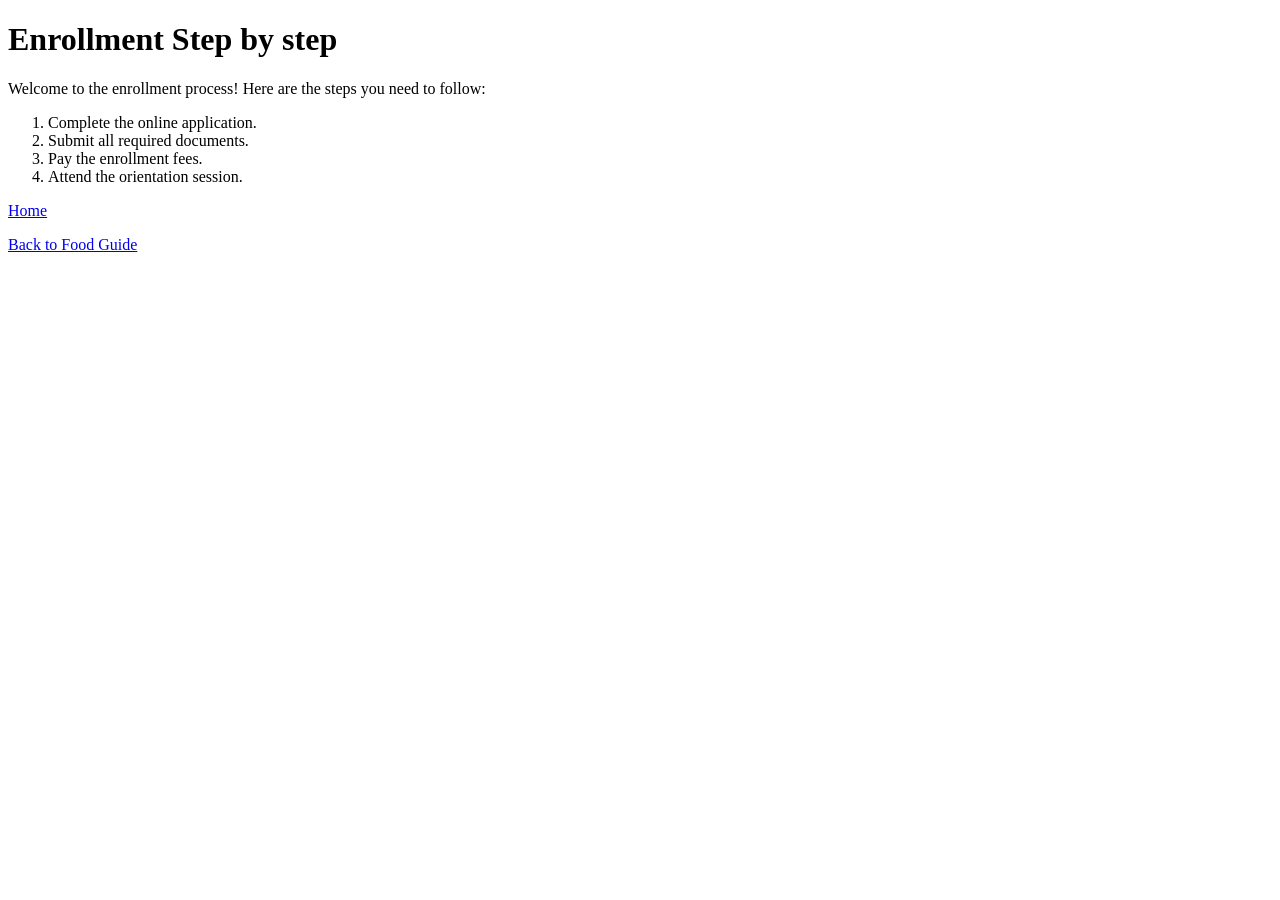
==== guides/enrollment.html @ 9a349dfa "Initial commit" ====
<!DOCTYPE html>
<html lang="en">
<head>
    <meta charset="UTF-8">
    <meta name="viewport" content="width=device-width, initial-scale=1.0">
    <title>Enrollment Guide</title>
</head>
<body>
    <h1>Enrollment Step by step</h1>
    <p> Welcome to the enrollment process! Here are the steps you need to follow:</p>

    <ol>
        <li>Complete the online application.</li>
        <li>Submit all required documents.</li>
        <li>Pay the enrollment fees.</li>
        <li>Attend the orientation session.</li>
      </ol>

            <!-- back home: up one folder-->
        <p> <a href="../index.html">Home</a></p>

            <!-- back to food:same folder-->    
         <p> <a href="food.html">Back to Food Guide</a></p>
</body>
</html>
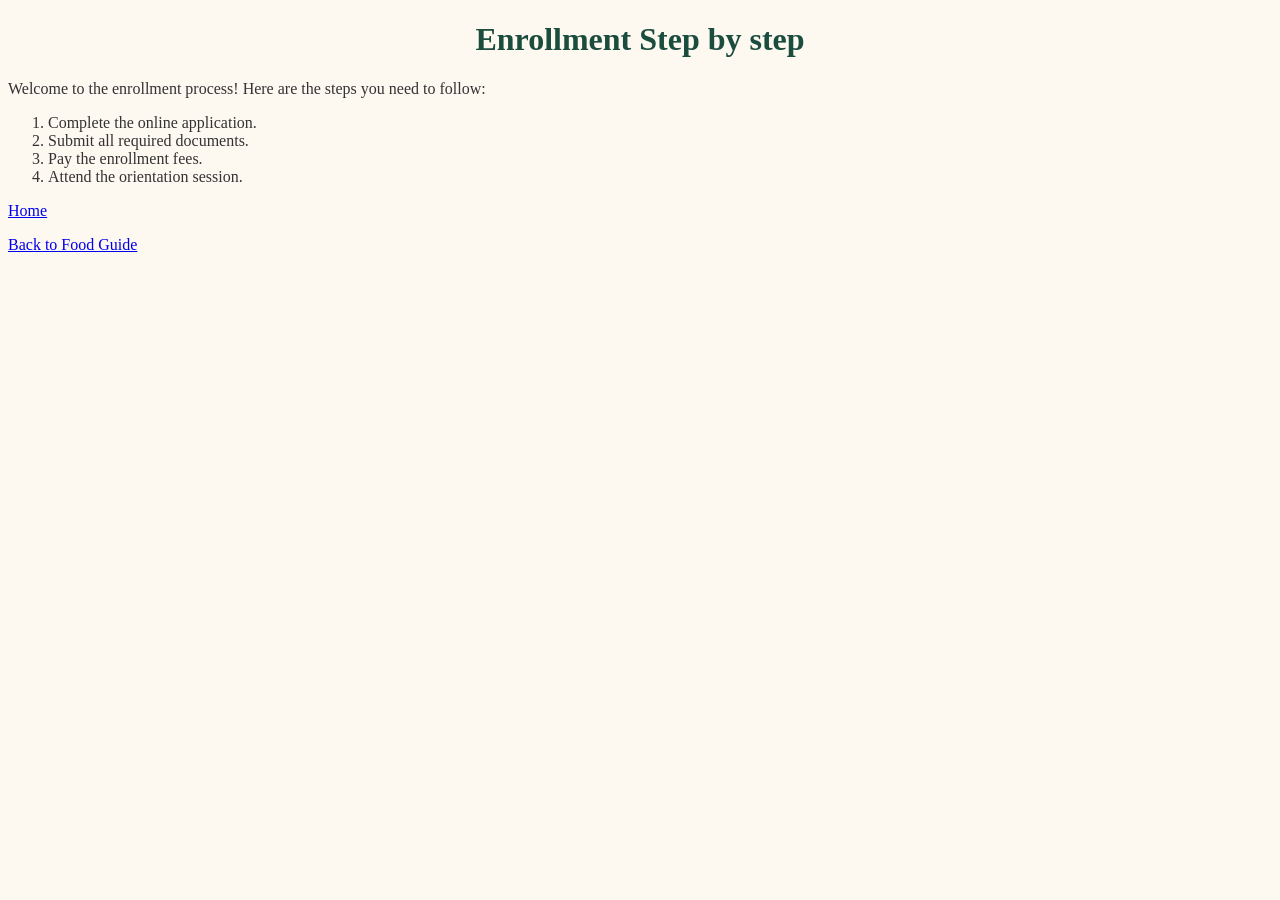
==== commit 5e2c17d3: "Add style" ====
--- a/guides/enrollment.html
+++ b/guides/enrollment.html
@@ -4,6 +4,7 @@
     <meta charset="UTF-8">
     <meta name="viewport" content="width=device-width, initial-scale=1.0">
     <title>Enrollment Guide</title>
+    <link rel="stylesheet" href="../styles.css">
 </head>
 <body>
     <h1>Enrollment Step by step</h1>
--- a/styles.css
+++ b/styles.css
@@ -0,0 +1,28 @@
+body{
+    font-family: 'Times New Roman', Times, serif;
+    color: #333333;
+    background-color: #FDF8F0;
+}
+
+h1,h2{
+    color: #1B4D3E;
+}
+
+h1{
+    text-align: center;
+}
+
+.intro{
+    font-size: 1.2em;
+    text-align: center;
+    margin-bottom: 20px;
+}
+
+.tip{
+    font-style: italic;
+    color: #b75b05;
+    
+}
+img{
+    border: 4px solid #51fdca;
+}
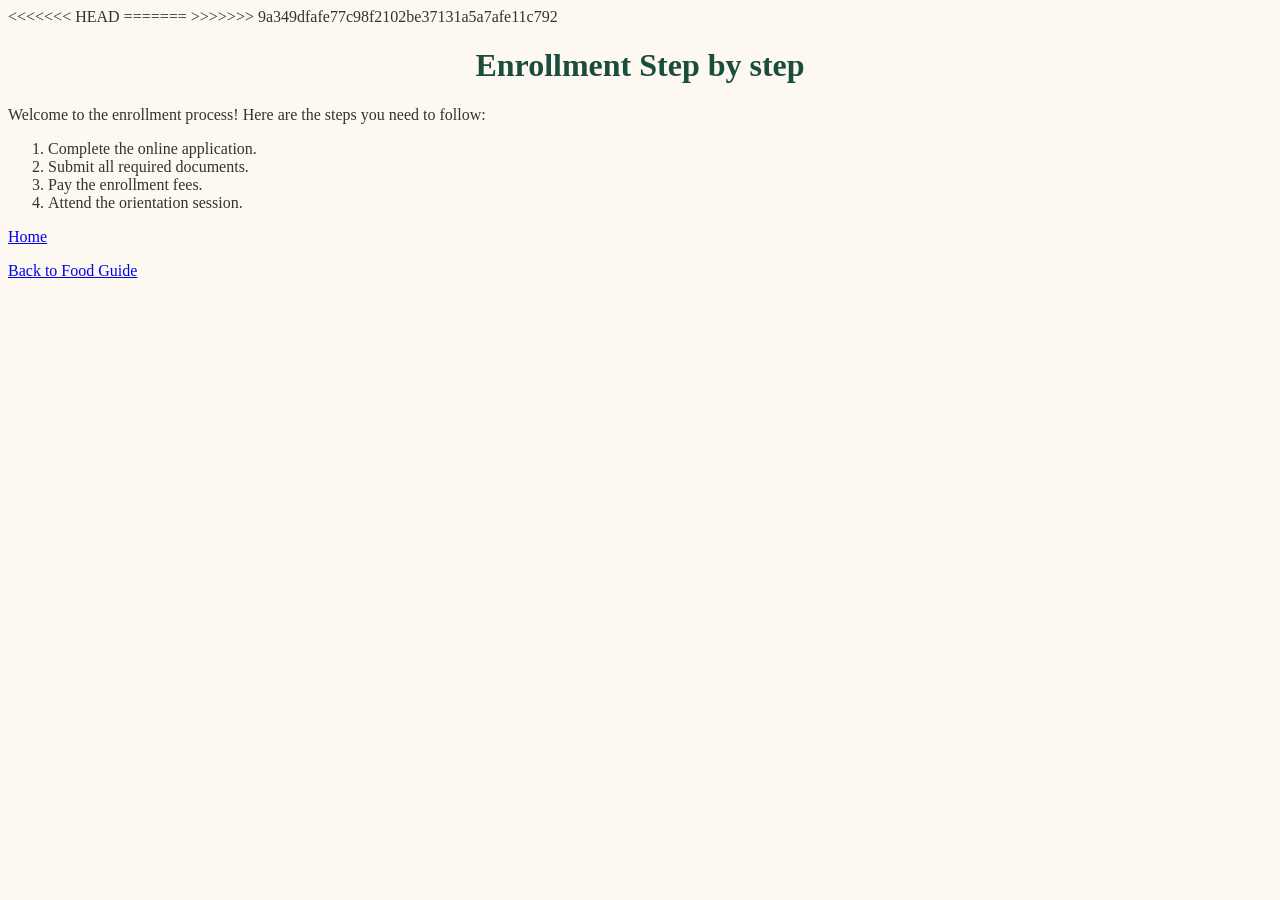
==== commit 98d826c8: "add style" ====
--- a/guides/enrollment.html
+++ b/guides/enrollment.html
@@ -4,7 +4,10 @@
     <meta charset="UTF-8">
     <meta name="viewport" content="width=device-width, initial-scale=1.0">
     <title>Enrollment Guide</title>
+<<<<<<< HEAD
     <link rel="stylesheet" href="../styles.css">
+=======
+>>>>>>> 9a349dfafe77c98f2102be37131a5a7afe11c792
 </head>
 <body>
     <h1>Enrollment Step by step</h1>
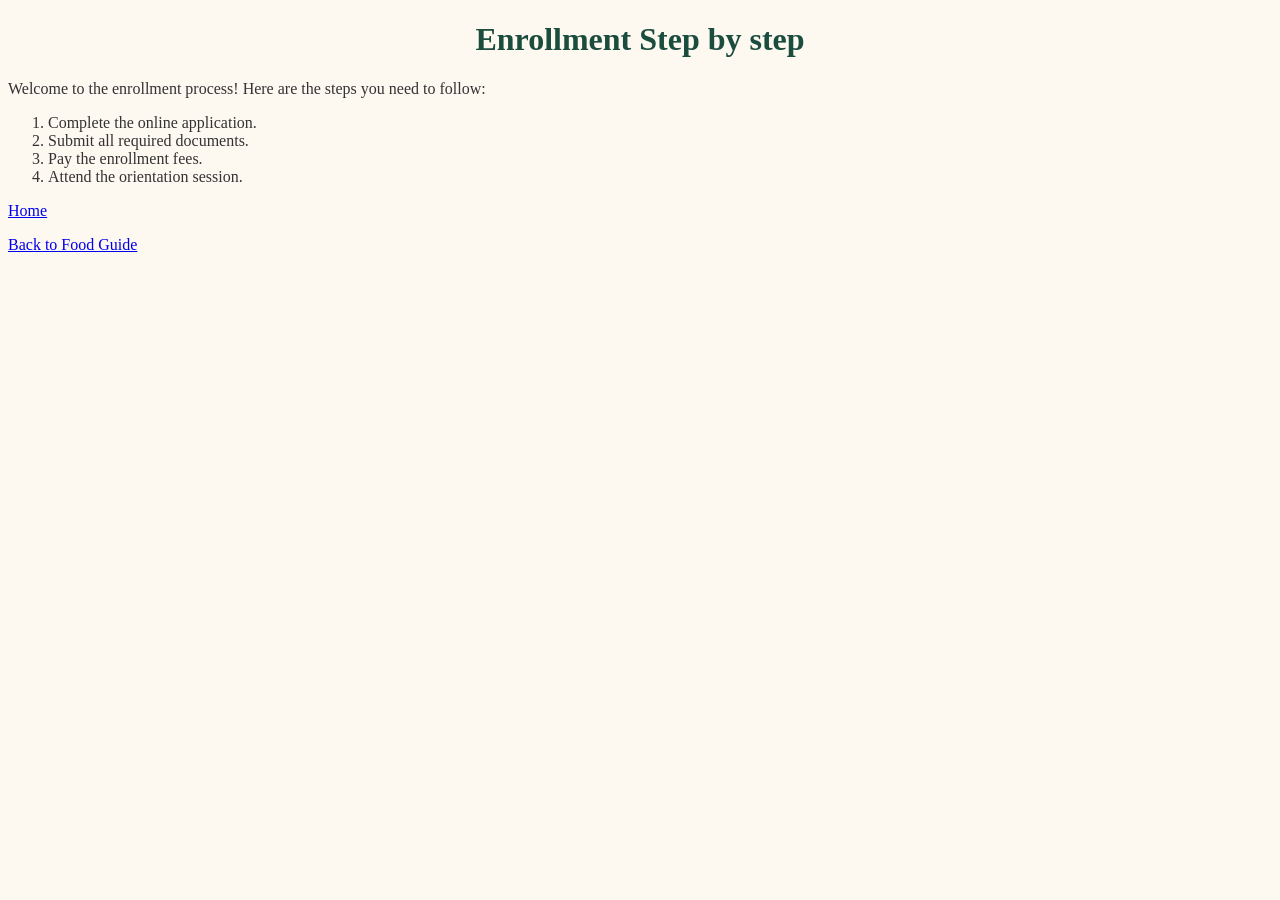
==== commit 64c41ffc: "Add Styles" ====
--- a/guides/enrollment.html
+++ b/guides/enrollment.html
@@ -4,10 +4,9 @@
     <meta charset="UTF-8">
     <meta name="viewport" content="width=device-width, initial-scale=1.0">
     <title>Enrollment Guide</title>
-<<<<<<< HEAD
+
     <link rel="stylesheet" href="../styles.css">
-=======
->>>>>>> 9a349dfafe77c98f2102be37131a5a7afe11c792
+
 </head>
 <body>
     <h1>Enrollment Step by step</h1>
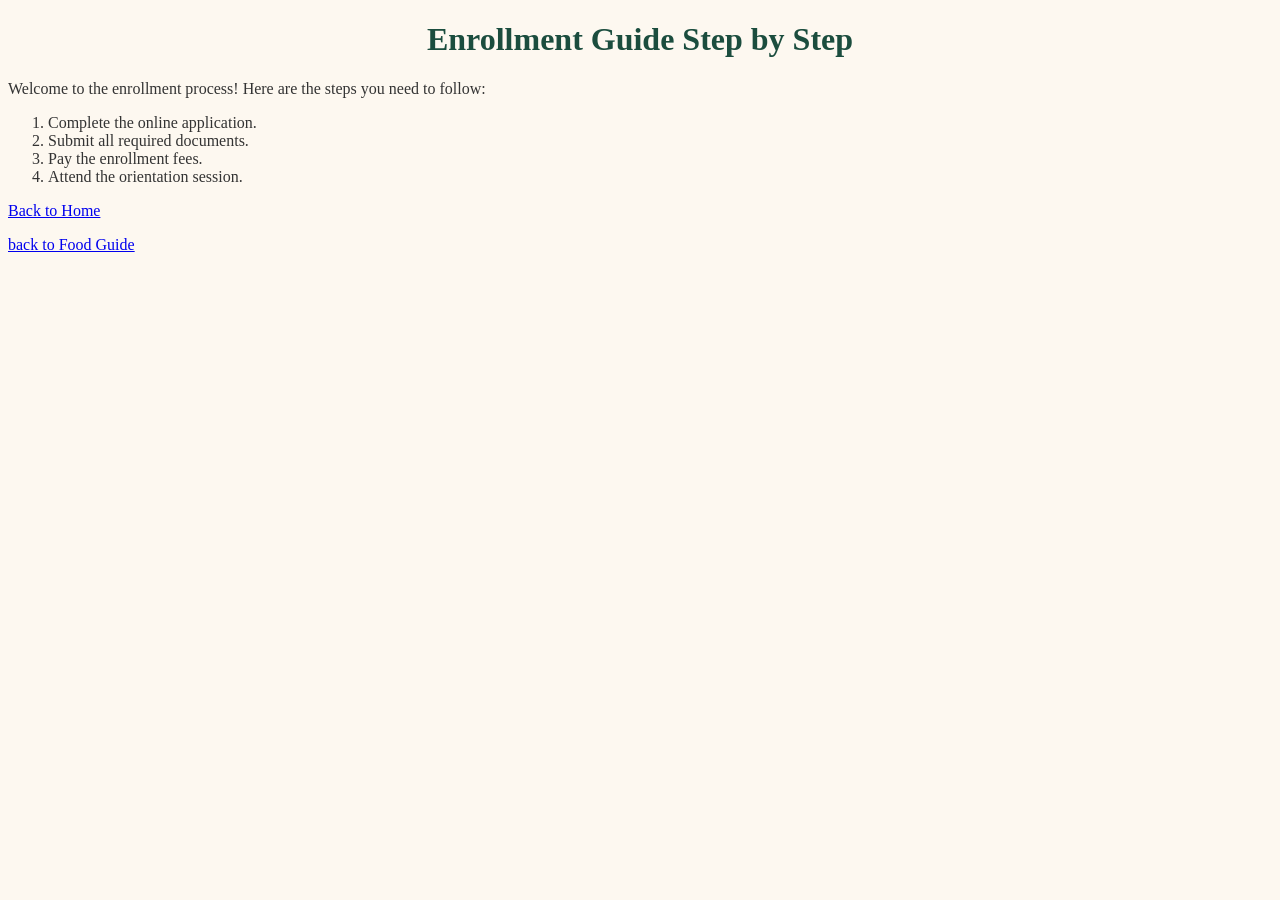
==== commit 2afbda24: "Revise enrollment guide headings and links" ====
--- a/guides/enrollment.html
+++ b/guides/enrollment.html
@@ -4,25 +4,22 @@
     <meta charset="UTF-8">
     <meta name="viewport" content="width=device-width, initial-scale=1.0">
     <title>Enrollment Guide</title>
-
     <link rel="stylesheet" href="../styles.css">
-
 </head>
 <body>
-    <h1>Enrollment Step by step</h1>
-    <p> Welcome to the enrollment process! Here are the steps you need to follow:</p>
-
+    <h1>Enrollment Guide Step by Step</h1>
+    <p>Welcome to the enrollment process! Here are the steps you need to follow:</p>
     <ol>
         <li>Complete the online application.</li>
         <li>Submit all required documents.</li>
         <li>Pay the enrollment fees.</li>
         <li>Attend the orientation session.</li>
-      </ol>
+    </ol>
 
-            <!-- back home: up one folder-->
-        <p> <a href="../index.html">Home</a></p>
+     <!-- back home: up one folder -->
+     <p><a href="../index.html">Back to Home</a></p>
 
-            <!-- back to food:same folder-->    
-         <p> <a href="food.html">Back to Food Guide</a></p>
+     <!-- back to guides: same folder -->
+     <p><a href="food.html">back to Food Guide</a></p>
 </body>
-</html>+</html>
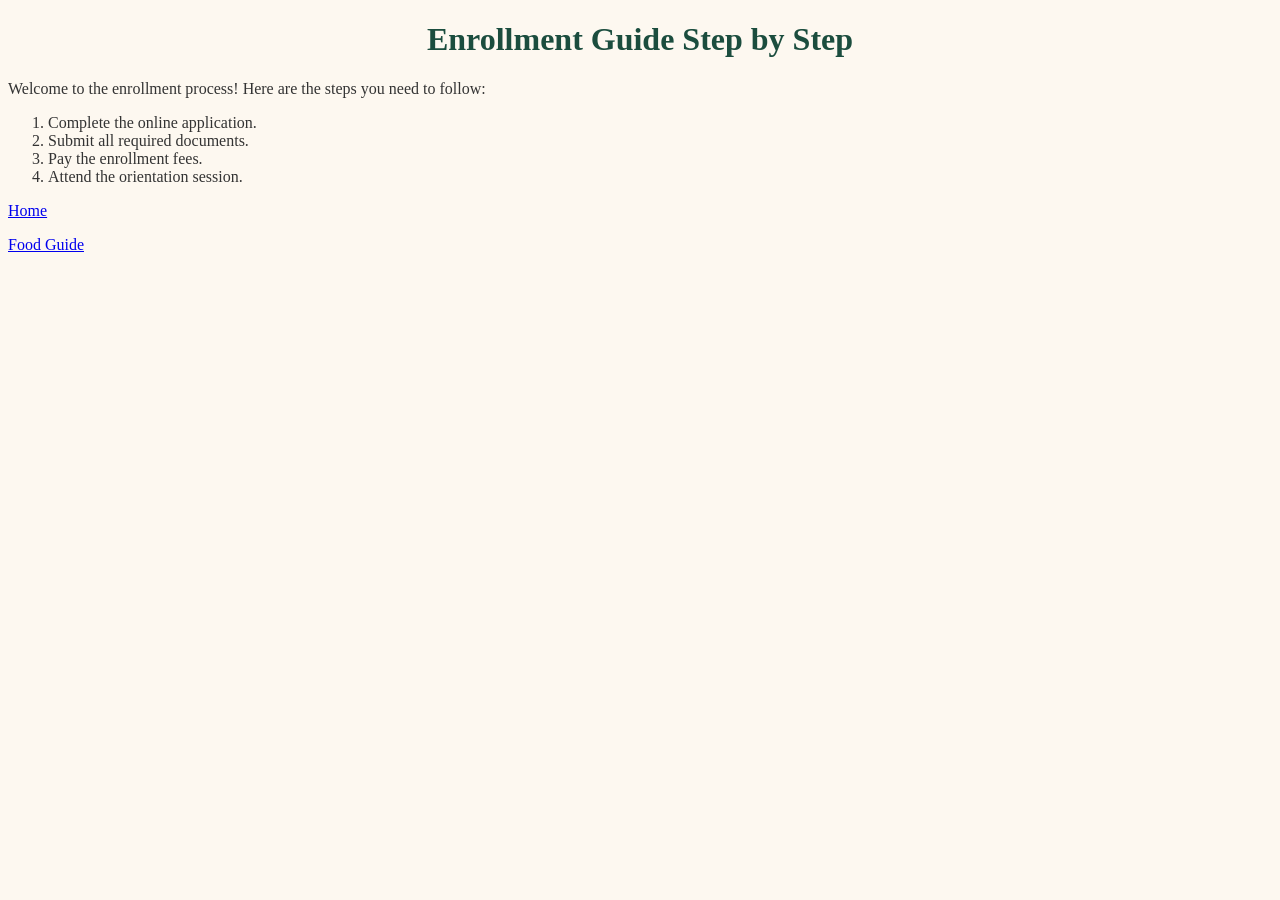
==== commit b615c2d5: "Update navigation links in enrollment guide" ====
--- a/guides/enrollment.html
+++ b/guides/enrollment.html
@@ -17,9 +17,9 @@
     </ol>
 
      <!-- back home: up one folder -->
-     <p><a href="../index.html">Back to Home</a></p>
+     <p><a href="../index.html">Home</a></p>
 
      <!-- back to guides: same folder -->
-     <p><a href="food.html">back to Food Guide</a></p>
+     <p><a href="food.html">Food Guide</a></p>
 </body>
 </html>
